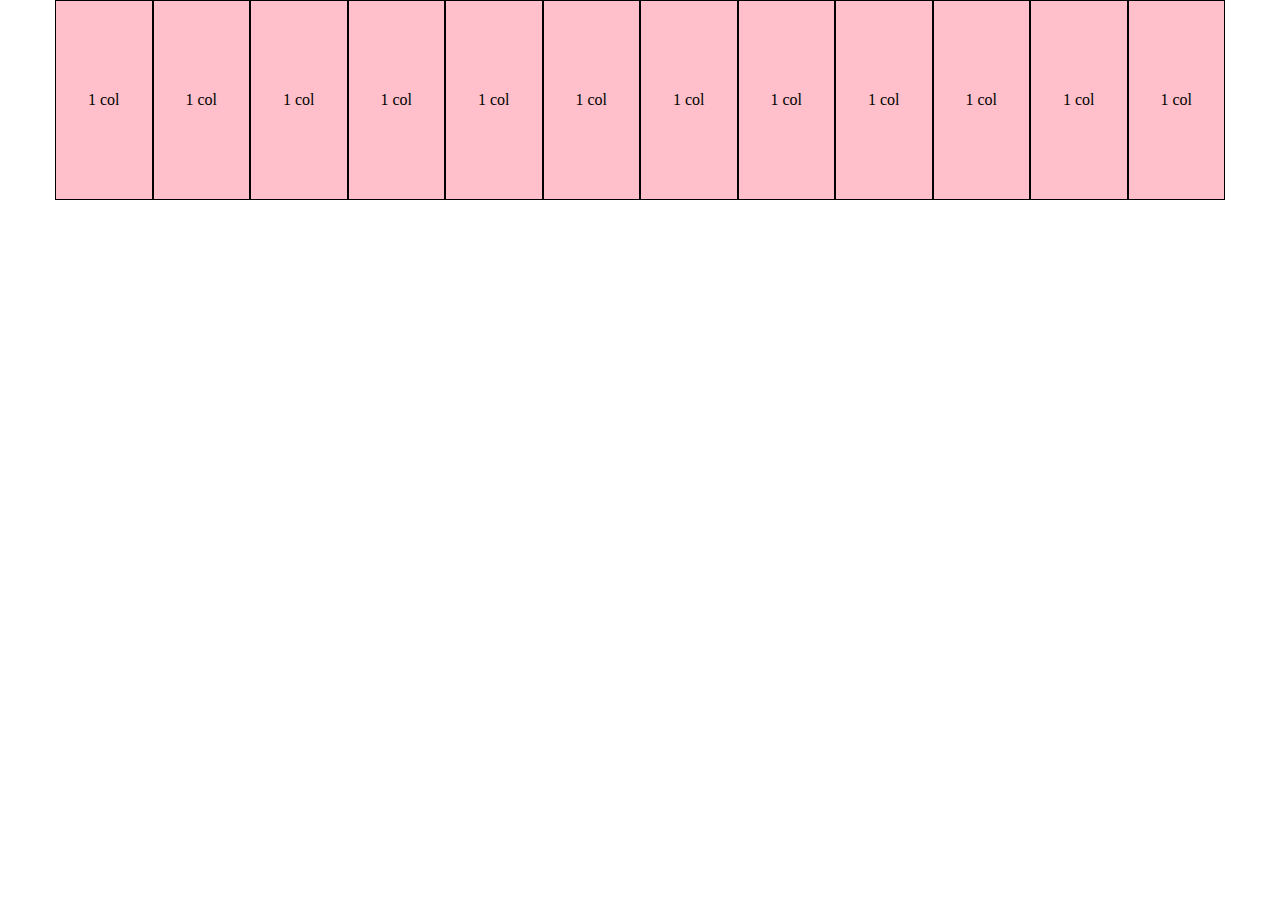
==== index.html @ 1d57f16e "Basic structure done" ====
<!DOCTYPE html>
<html lang="en">

<head>
    <meta charset="UTF-8">
    <meta http-equiv="X-UA-Compatible" content="IE=edge">
    <meta name="viewport" content="width=device-width, initial-scale=1.0">

    <link rel="stylesheet" href="css/12bool.css">
    <link rel="stylesheet" href="css/style.css">
    <title>12Bool</title>
</head>

<body>
    <div class="container">
        <div class="col-1"><span class="text-centered">1 col</span></div>
        <div class="col-1"><span class="text-centered">1 col</span></div>
        <div class="col-1"><span class="text-centered">1 col</span></div>
        <div class="col-1"><span class="text-centered">1 col</span></div>
        <div class="col-1"><span class="text-centered">1 col</span></div>
        <div class="col-1"><span class="text-centered">1 col</span></div>
        <div class="col-1"><span class="text-centered">1 col</span></div>
        <div class="col-1"><span class="text-centered">1 col</span></div>
        <div class="col-1"><span class="text-centered">1 col</span></div>
        <div class="col-1"><span class="text-centered">1 col</span></div>
        <div class="col-1"><span class="text-centered">1 col</span></div>
        <div class="col-1"><span class="text-centered">1 col</span></div>

    </div>
</body>

</html>
---- css/12bool.css ----
/*FRAMEWORK*/
* {
    margin: 0;
    padding: 0;
    box-sizing: border-box;
}

.container {
    max-width: 1170px;
    margin: 0 auto;
}

.container::after {
    content: "";
    display: table;
    clear: both;
}

.col-1 {
    width: calc( (100% / 12) * 1 );
}
.col-2 {
    width: calc( (100% / 12) * 2 );
}
.col-3 {
    width: calc( (100% / 12) * 3 );
}
.col-4 {
    width: calc( (100% / 12) * 4 );
}
.col-5 {
    width: calc( (100% / 12) * 5 );
}
.col-6 {
    width: calc( (100% / 12) * 6 );
}
.col-7 {
    width: calc( (100% / 12) * 7 );
}
.col-8 {
    width: calc( (100% / 12) * 8 );
}
.col-9 {
    width: calc( (100% / 12) * 9 );
}
.col-10 {
    width: calc( (100% / 12) * 10 );
}
.col-11 {
    width: calc( (100% / 12) * 11 );
}
.col-12 {
    width: calc( (100% / 12) * 12 );
}

[class*="col-"] {
    float: left;
}
---- css/style.css ----
/* DEBUG */
[class*="col-"] {
    height: 200px;
    border: 1px solid black;
    background-color: pink;
    position: relative;
}

.text-centered {
    position: absolute;
    top: 50%;
    left: 50%;
    transform: translate(-50%, -50%);
}
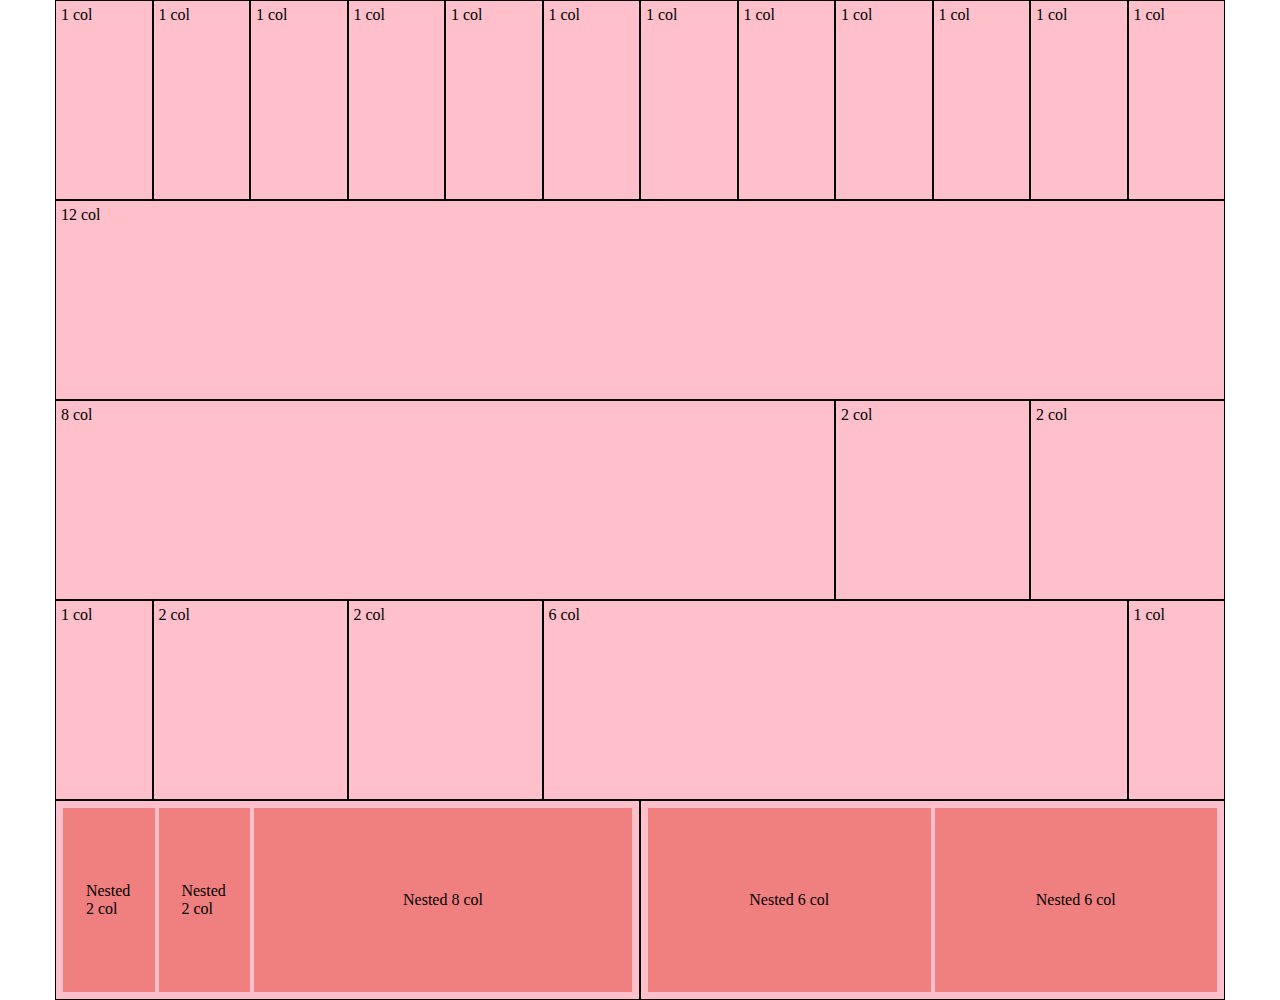
==== commit 8bf644e2: "Completed" ====
--- a/index.html
+++ b/index.html
@@ -13,19 +13,104 @@
 
 <body>
     <div class="container">
-        <div class="col-1"><span class="text-centered">1 col</span></div>
-        <div class="col-1"><span class="text-centered">1 col</span></div>
-        <div class="col-1"><span class="text-centered">1 col</span></div>
-        <div class="col-1"><span class="text-centered">1 col</span></div>
-        <div class="col-1"><span class="text-centered">1 col</span></div>
-        <div class="col-1"><span class="text-centered">1 col</span></div>
-        <div class="col-1"><span class="text-centered">1 col</span></div>
-        <div class="col-1"><span class="text-centered">1 col</span></div>
-        <div class="col-1"><span class="text-centered">1 col</span></div>
-        <div class="col-1"><span class="text-centered">1 col</span></div>
-        <div class="col-1"><span class="text-centered">1 col</span></div>
-        <div class="col-1"><span class="text-centered">1 col</span></div>
+        <div class="col-1">
+            <span>1 col</span>
+        </div>
+        <div class="col-1">
+            <span>1 col</span>
+        </div>
+        <div class="col-1">
+            <span>1 col</span>
+        </div>
+        <div class="col-1">
+            <span>1 col</span>
+        </div>
+        <div class="col-1">
+            <span>1 col</span>
+        </div>
+        <div class="col-1">
+            <span>1 col</span>
+        </div>
+        <div class="col-1">
+            <span>1 col</span>
+        </div>
+        <div class="col-1">
+            <span>1 col</span>
+        </div>
+        <div class="col-1">
+            <span>1 col</span>
+        </div>
+        <div class="col-1">
+            <span>1 col</span>
+        </div>
+        <div class="col-1">
+            <span>1 col</span>
+        </div>
+        <div class="col-1">
+            <span>1 col</span>
+        </div>
+    </div>
 
+    <div class="container">
+        <div class="col-12">
+            <span>12 col</span>
+        </div>
+    </div>
+
+    <div class="container">
+        <div class="col-8">
+            <span>8 col</span>
+        </div>
+        <div class="col-2">
+            <span>2 col</span>
+        </div>
+        <div class="col-2">
+            <span>2 col</span>
+        </div>
+    </div>
+
+    <div class="container">
+        <div class="col-1">
+            <span>1 col</span>
+        </div>
+        <div class="col-2">
+            <span>2 col</span>
+        </div>
+        <div class="col-2">
+            <span>2 col</span>
+        </div>
+        <div class="col-6">
+            <span>6 col</span>
+        </div>
+        <div class="col-1">
+            <span>1 col</span>
+        </div>
+    </div>
+
+    <div class="container">
+        <div class="col-6">
+            <div class="container">
+                <div class="col-2">
+                    <span>Nested 2 col</span>
+                </div>
+                <div class="col-2">
+                    <span>Nested 2 col</span>
+                </div>
+                <div class="col-8">
+                    <span>Nested 8 col</span>
+                </div>
+            </div>
+        </div>
+        <div class="col-6">
+            <div class="container">
+                <div class="col-6">
+                    <span>Nested 6 col</span>
+                </div>
+                <div class="col-6">
+                    <span>Nested 6 col</span>
+                </div>
+            </div>
+        </div>
     </div>
 </body>
 
--- a/css/12bool.css
+++ b/css/12bool.css
@@ -1,4 +1,6 @@
 /*FRAMEWORK*/
+
+/*RESET*/
 * {
     margin: 0;
     padding: 0;
@@ -8,6 +10,7 @@
 .container {
     max-width: 1170px;
     margin: 0 auto;
+    height: 200px;
 }
 
 .container::after {
@@ -16,6 +19,11 @@
     clear: both;
 }
 
+[class*="col-"] {
+    float: left;
+}
+
+/*COLS*/
 .col-1 {
     width: calc( (100% / 12) * 1 );
 }
@@ -51,8 +59,4 @@
 }
 .col-12 {
     width: calc( (100% / 12) * 12 );
-}
-
-[class*="col-"] {
-    float: left;
 }--- a/css/style.css
+++ b/css/style.css
@@ -1,14 +1,25 @@
 /* DEBUG */
 [class*="col-"] {
-    height: 200px;
+    height: 100%;
     border: 1px solid black;
-    background-color: pink;
+    background-color: #ffc0cb;
     position: relative;
+    padding: 5px;
 }
 
-.text-centered {
+.container [class*="col-"] > .container {
+    height: 100%;
+}
+
+.container [class*="col-"] > .container [class*="col-"] > span {
     position: absolute;
     top: 50%;
     left: 50%;
     transform: translate(-50%, -50%);
+}
+
+
+.container [class*="col-"] > .container [class*="col-"] {
+    background-color: #f07f80;
+    border: 2px solid pink;
 }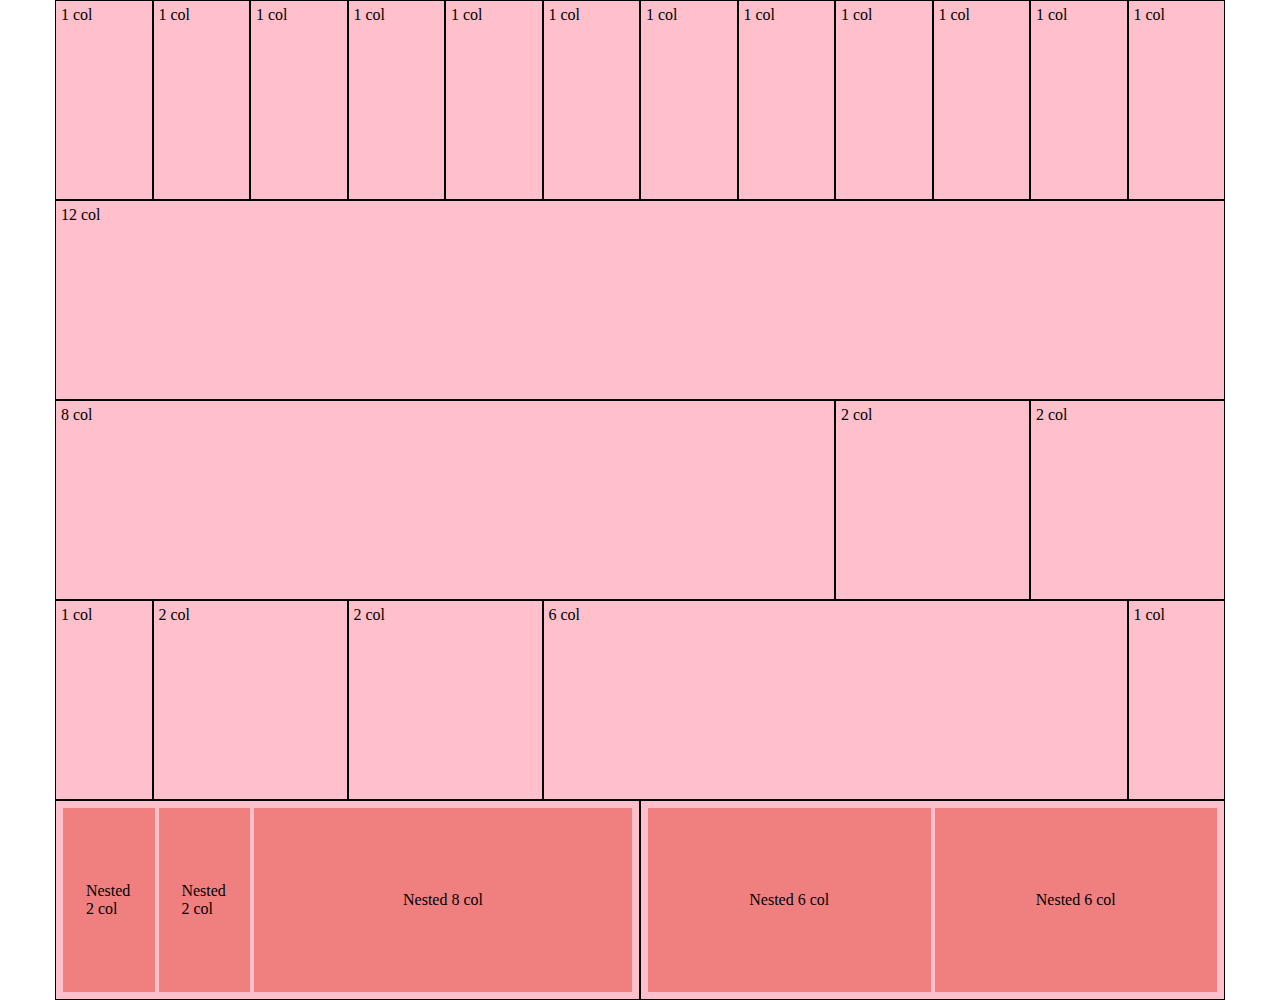
==== commit 0c1fe19d: "Completed (Updated with classroom corrections and a very raw responsiveness)" ====
--- a/index.html
+++ b/index.html
@@ -11,7 +11,8 @@
     <title>12Bool</title>
 </head>
 
-<body>
+<body class="debug">
+
     <div class="container">
         <div class="col-1">
             <span>1 col</span>
--- a/css/12bool.css
+++ b/css/12bool.css
@@ -1,3 +1,33 @@
+/* DEBUG */
+.debug .container {
+    height: 200px;
+}
+
+.debug [class*="col-"] {
+    height: 100%;
+    border: 1px solid black;
+    background-color: pink;
+    position: relative;
+    padding: 5px;
+}
+
+.debug .container [class*="col-"]>.container {
+    height: 100%;
+}
+
+.debug .container [class*="col-"]>.container [class*="col-"]>span {
+    position: absolute;
+    top: 50%;
+    left: 50%;
+    transform: translate(-50%, -50%);
+}
+
+
+.debug .container [class*="col-"]>.container [class*="col-"] {
+    background-color: lightcoral;
+    border: 2px solid pink;
+}
+
 /*FRAMEWORK*/
 
 /*RESET*/
@@ -10,7 +40,6 @@
 .container {
     max-width: 1170px;
     margin: 0 auto;
-    height: 200px;
 }
 
 .container::after {
@@ -25,38 +54,115 @@
 
 /*COLS*/
 .col-1 {
-    width: calc( (100% / 12) * 1 );
+    width: calc((100% / 12) * 1);
 }
+
 .col-2 {
-    width: calc( (100% / 12) * 2 );
+    width: calc((100% / 12) * 2);
 }
+
 .col-3 {
-    width: calc( (100% / 12) * 3 );
+    width: calc((100% / 12) * 3);
 }
+
 .col-4 {
-    width: calc( (100% / 12) * 4 );
+    width: calc((100% / 12) * 4);
 }
+
 .col-5 {
-    width: calc( (100% / 12) * 5 );
+    width: calc((100% / 12) * 5);
 }
+
 .col-6 {
-    width: calc( (100% / 12) * 6 );
+    width: calc((100% / 12) * 6);
 }
+
 .col-7 {
-    width: calc( (100% / 12) * 7 );
+    width: calc((100% / 12) * 7);
 }
+
 .col-8 {
-    width: calc( (100% / 12) * 8 );
+    width: calc((100% / 12) * 8);
 }
+
 .col-9 {
-    width: calc( (100% / 12) * 9 );
+    width: calc((100% / 12) * 9);
 }
+
 .col-10 {
-    width: calc( (100% / 12) * 10 );
+    width: calc((100% / 12) * 10);
 }
+
 .col-11 {
-    width: calc( (100% / 12) * 11 );
+    width: calc((100% / 12) * 11);
 }
+
 .col-12 {
-    width: calc( (100% / 12) * 12 );
+    width: calc((100% / 12) * 12);
+}
+
+/*OFFSET*/
+
+.col-offset-1 {
+    margin-left: calc((100% / 12) * 1);
+}
+
+.col-offset-2 {
+    margin-left: calc((100% / 12) * 2);
+}
+
+.col-offset-3 {
+    margin-left: calc((100% / 12) * 4);
+}
+
+.col-offset-4 {
+    margin-left: calc((100% / 12) * 4);
+}
+
+.col-offset-5 {
+    margin-left: calc((100% / 12) * 5);
+}
+
+.col-offset-6 {
+    margin-left: calc((100% / 12) * 6);
+}
+
+.col-offset-7 {
+    margin-left: calc((100% / 12) * 7);
+}
+
+.col-offset-8 {
+    margin-left: calc((100% / 12) * 8);
+}
+
+.col-offset-9 {
+    margin-left: calc((100% / 12) * 9);
+}
+
+.col-offset-10 {
+    margin-left: calc((100% / 12) * 10);
+}
+
+.col-offset-11 {
+    margin-left: calc((100% / 12) * 11);
+}
+
+.col-offset-12 {
+    margin-left: calc((100% / 12) * 12);
+}
+
+@media all and (min-width: 480px) and (max-width:767px) {
+    [class*="col-"] {
+        width: 50%;
+    }
+
+    .col-12 {
+        width: 100%;
+    }
+}
+
+@media screen and (max-width: 480px) {
+    [class*="col-"] {
+        width: 100%;
+    }
 }